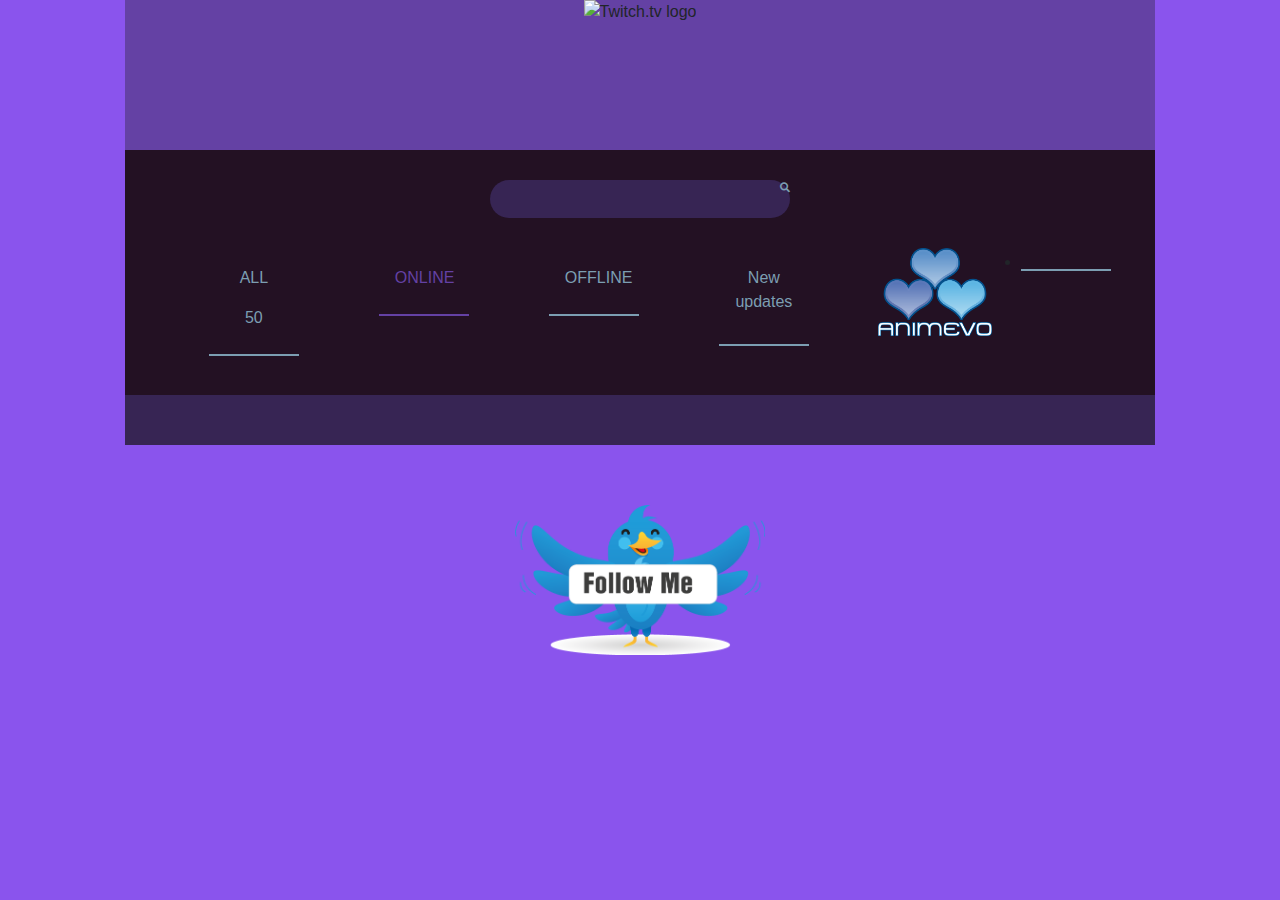
==== index.html @ eb08a5ab "prueba responsive movil" ====
<!DOCTYPE html>
<html lang="en">
  <head>
    <!-- Global site tag (gtag.js) - Google Analytics -->
    <script async
      src="https://www.googletagmanager.com/gtag/js?id=UA-174310995-1"></script>
    <script>
  window.dataLayer = window.dataLayer || [];
  function gtag(){dataLayer.push(arguments);}
  gtag('js', new Date());

  gtag('config', 'UA-174310995-1');
</script>
    <meta charset="UTF-8">
    <title>FGC STREAM</title>
    <script type="text/javascript"
      src="//cdn.jsdelivr.net/afterglow/latest/afterglow.min.js"></script>
    <link rel='stylesheet'
      href='https://cdnjs.cloudflare.com/ajax/libs/twitter-bootstrap/4.0.0-beta.2/css/bootstrap.css'>
    <link rel='stylesheet'
      href='https://use.fontawesome.com/releases/v5.0.2/css/all.css'><link
      rel="stylesheet" href="./style.css">

  </head>
  <body>

    <!-- partial:index.partial.html -->
    <body class="container-fluid">
      <!-- Twitch.tv App Chip -->
      <div class="chip">

        <!-- Logo Row -->
        <div class="row row-top">
          <img
            src="https://www.twitch.tv/p/assets/uploads/combologo_474x356.png"
            alt="Twitch.tv logo">

        </div> <!-- end Logo Row -->

        <!-- Search Input -->
        <div class="row row-head">
          <div class="input-group">
            <input id="search" type="text" class="form-control textoresponsive">
            <span class="input-group-addon">
              <i class="fa fa-search"></i>

            </span>

          </div>
        </div> <!-- end Search Input -->

        <!-- Nav tabs -->
        <div class="row row-head">
          <ul class="nav nav-tabs" role="tablist" id="twitchTabs">
            <li class="nav-item">
              <a class="nav-link" data-toggle="tab" href="#all"> <p>ALL</p> <p
                  id="contador"></p></a>
            </li>
            <li class="nav-item">
              <a class="nav-link active" data-toggle="tab" href="#online"> <p>ONLINE</p>
                <p
                  id="contadorONLINE"></p></a>
            </li>
            <li class="nav-item">
              <a class="nav-link" data-toggle="tab" href="#offline"><p>OFFLINE</p>
                <p
                  id="contadorOFFLINE"></p></a>
            </li>
            <li class="nav-item">
              <a class="nav-link" data-toggle="tab" href="#newupdates"><p
                  class="newupdatesmargen">New
                  updates</p>
              </a>
            </li>
          </ul>
          <div class="row row-entrante oculto">
            <img
              src="./AnimEVO_no_waifu.png"
              alt="Twitch.tv logo">

          </div>
          <li class="nav-item solotabs oculto">

            <a class="nav-link disabled" href=""> <p
                class="centrarltemporizador" id="demo"> </p> </a>

          </li>

        </div> <!-- end Nav tabs -->


        <!-- Tab panes -->
        <div class="row row-body">
          <div class="tab-content">

            <!-- ALL Tab Pane - To be populated -->
            <div id="all" class="container tab-pane fade">
            </div> <!-- end ALL Tab Pane -->

            <!-- ONLINE Tab Pane - To be populated -->
            <div id="online" class="container tab-pane active">
            </div> <!-- end ONLINE Tab Pane -->

            <!-- OFFLINE Tab Pane - To be populated -->
            <div id="offline" class="container tab-pane fade">
            </div>
            <div id="newupdates" class="container tab-pane fade">
              <h5>Apartado donde indicaremos nuevas propuestas nuevos updates de
                la web</h5>
              <ol>
                <li><p>Ordenacion de los nombres elementos</p></li>
                <li><p>Aplicacion para movil</p></li>
                <li><p>Crear form para guardar los usuarios en una BD</p></li>
                <li><p>Migrar Proyecto</p></li>
                <li> <p>Sugerencias Twitter</p></li>
              </ol>


              <div class="centrarelemento">
                <h4 class="margenestitulo">Extension para Opera o Chrome</h4>
                <video class="afterglow pruebavideonuevo videocentrado"
                  id="myvideo"
                  width="640" height="480">
                  <source type="video/mp4" src="./tutorial.mp4" />
                </video>
              </div>
              <div style="text-align:center;">
                <a href="./FGCStreamEX.zip" target="_blank" download="Extension
                  Opera">

                  <p> <i class="fas fa-download"></i>Descargar Archivo</p>
                </a>


              </div>

            </div>
          </div> <!-- end OFFLINE Tab Pane -->

        </div> <!-- end Tab panes -->
        <!-- Logo Row -->

      </div> <!-- end Twitch.tv App Chip -->


    </body>
    <footer>
      <div class="chip">

        <a class="row row-bot" href="https://twitter.com/BT_Kazukun">
          <img src="./follow-me-on-twitter-png-11-transparent.png" alt="HTML
            tutorial">
        </a>

      </div>

      <p id=""></p>

    </footer>
    <!-- partial -->
    <script
      src='https://cdnjs.cloudflare.com/ajax/libs/jquery/3.2.1/jquery.min.js'></script>
    <script
      src='https://cdnjs.cloudflare.com/ajax/libs/popper.js/1.12.6/umd/popper.min.js'></script>
    <script
      src='https://cdnjs.cloudflare.com/ajax/libs/twitter-bootstrap/4.0.0-beta/js/bootstrap.min.js'></script><script
      src="./script.js"></script>

  </body>
</html>
---- style.css ----
body {
  background: #8a54ed;
}

h6 {
  color: #7c9eb2;
}

a {
  color: #9fc8e0;
}

a:hover {
  color: #b2def7;
  text-decoration: none;
}

a:focus {
  outline: none;
}

span {
  font-size: 10px;
  padding-left: 10px;
  color: #ec4c39;
}

.chip {
  width: 1000px;
  margin: 0 auto;
  margin-bottom: 60px;
}

.row-top {
  background: #6441a4;
}

.row-top>img {
  margin: 0 auto;
  height: 150px;
}

.row-head {
  background: #231123;
}

/* Search Input CSS */

.input-group {
  width: 300px;
  margin: 30px auto;
  border-radius: 50px;
}

.input-group:hover,
.input-group:focus,
.input-group:active {
  width: 500px;
  transition: width ease-in-out .7s, box-shadow ease-in-out .7s;
  border: 1px solid #fff;
}

.input-group-addon {
  color: #7c9eb2;
  background: #372554;
  border-radius: 0 50px 50px 0;
  border: none;
}

input#search {
  background: #372554;
  border-radius: 50px 0 0 50px;
  color: #fff;
  border: none;
  box-shadow: none;
}

/* end Search Input CSS */

/* Bootstrap Navs Tabs Override CSS */
.nav-tabs {
  margin: 10px auto;
  padding-bottom: 30px;
  border-bottom: none;
}

.nav-item {
  margin: 0 40px 0 40px;
}

.nav-link {
  border: none !important;
  border-bottom: 2px solid #7c9eb2 !important;
  color: #7c9eb2;
  width: 90px;
  text-align: center;
}

.nav-link.active,
.nav-link:hover,
.nav-link:focus {
  background: transparent !important;
  border-bottom: 2px solid #6441a4 !important;
  color: #6441a4 !important;
}

/* end Bootstrap Navs Tabs Override CSS */

.row-body {
  background: #372554;
  padding: 20px;
  color: #7c9eb2;
}

.tab-pane {
  padding-top: 10px;
}

.tab-pane>.row {
  padding-bottom: 20px;
  padding-top: 20px;
  border-bottom: 2px solid #533189;
}

.tab-pane>.row:hover {
  background: #533189;
}

.tab-pane img {
  height: 70px;
  border-radius: 25px;
}

.circle,
.circle-active {
  width: 40px;
  height: 40px;
  border-radius: 50%;
  border: 2px solid #6441a4;
  margin-top: 3px;
}

.circle {
  background: #7c9eb2;
}

.circle-active {
  background: #54bf58;
}

.tab-content {
  width: 100% !important;
}


.row-bot {
  background: transparent;
}

.row-bot>img {
  margin: 0 auto;
  height: 150px;
}

.row-entante {
  background: transparent;
}

.row-entrante>img {
  margin: 0 auto;
  height: 88px;
}


.input-group-addon-anime {
  color: #7c9eb2;
  border-radius: 0 50px 50px 0;
  border: none;
  margin-top: 2vw;
  margin-left: 2vw;
}

.solotabs {
  margin: 2px auto;
  padding-bottom: 30px;
  border-bottom: none;
}

.centrarelemento {
  text-align: center;
}

.videocentrado {
  margin-bottom: 1vw;
  margin-top: 2vw;
}

.pruebavideonuevo {
  margin-left: 10vw;
}

.paraellogodetwitter {
  margin-left: 3vw;
}

.newupdatesmargen {
  margin-bottom: 1.7vw;

}

.centrarltemporizador {
  margin-top: -1vw;

}

@media only screen and (min-device-width: 320px) and (max-device-width: 480px) and (-webkit-min-device-pixel-ratio: 2) {
  .paraellogodetwitter {
    margin-left: 15vw;
  }

  .fa-2x {
    font-size: 4em;
  }

  .oculto {
    display: none;
  }

  .textoresponsive {
    font-size: 2rem;
  }

  .row-top>img {
    margin: 0 auto;
    height: 300px;
  }

  .newupdatesmargen {
    margin-bottom: 3.7vw;
  }

  .margenestitulo {
    margin-top: 3.7vw;
  }

  h5 {
    font-size: 3.25rem;
  }

  h4 {
    font-size: 3.25rem;
  }

  h6 {
    font-size: 3.25rem;
  }

  span {
    font-size: 3.25rem;
  }

  p {
    font-size: 2.25rem;
  }

  .row-bot>img {
    margin: 0 auto;
    height: 300px;
  }

  .circle,
  .circle-active {
    width: 82px;
    height: 90px;
    border-radius: 50%;
    border: 2px solid #6441a4;
    margin-top: 3px;
  }
}

@media only screen and (min-device-width: 1024px) and (max-device-width: 1366px) and (-webkit-min-device-pixel-ratio: 2) {
  .paraellogodetwitter {
    margin-left: 5vw;
  }
}

@media only screen and (min-device-width: 768px) and (max-device-width: 1024px) and (-webkit-min-device-pixel-ratio: 2) {
  .paraellogodetwitter {
    margin-left: 5vw;
  }
}
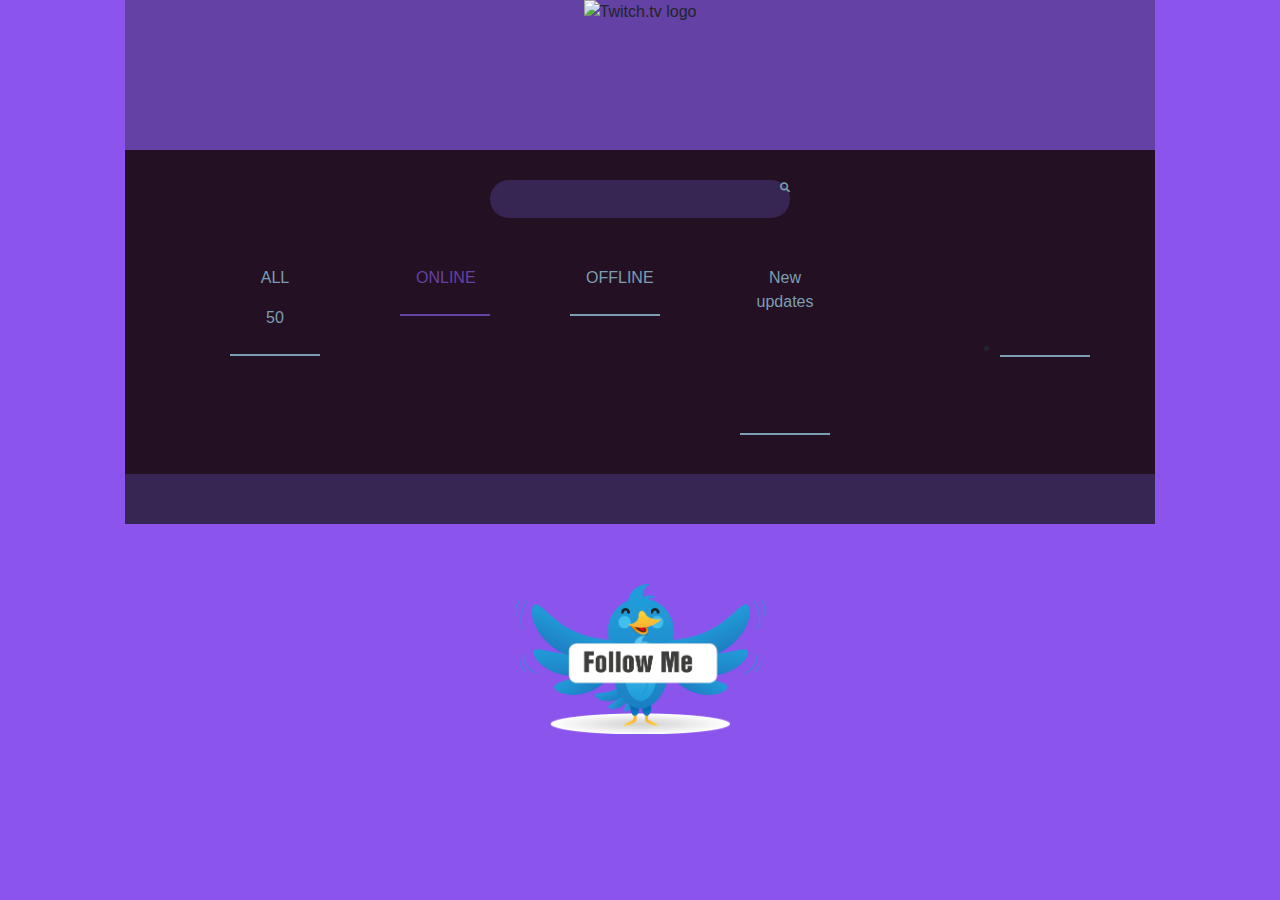
==== commit 2e776d60: "wqwqewqeqwewqe" ====
--- a/index.html
+++ b/index.html
@@ -42,7 +42,7 @@
           <div class="input-group">
             <input id="search" type="text" class="form-control textoresponsive">
             <span class="input-group-addon">
-              <i class="fa fa-search"></i>
+              <i class="tamañoiconobuscador fa fa-search"></i>
 
             </span>
 
@@ -53,39 +53,45 @@
         <div class="row row-head">
           <ul class="nav nav-tabs" role="tablist" id="twitchTabs">
             <li class="nav-item">
-              <a class="nav-link" data-toggle="tab" href="#all"> <p>ALL</p> <p
+              <a class="nav-link tamañonavbarra" data-toggle="tab" href="#all">
+                <p>ALL</p> <p
                   id="contador"></p></a>
             </li>
             <li class="nav-item">
-              <a class="nav-link active" data-toggle="tab" href="#online"> <p>ONLINE</p>
+              <a class="nav-link active tamañonavbarra" data-toggle="tab"
+                href="#online"> <p>ONLINE</p>
                 <p
                   id="contadorONLINE"></p></a>
             </li>
             <li class="nav-item">
-              <a class="nav-link" data-toggle="tab" href="#offline"><p>OFFLINE</p>
+              <a class="nav-link tamañonavbarra" data-toggle="tab"
+                href="#offline"><p>OFFLINE</p>
                 <p
                   id="contadorOFFLINE"></p></a>
             </li>
             <li class="nav-item">
-              <a class="nav-link" data-toggle="tab" href="#newupdates"><p
+              <a class="nav-link tamañonavbarra" data-toggle="tab"
+                href="#newupdates"><p
                   class="newupdatesmargen">New
                   updates</p>
               </a>
             </li>
+
           </ul>
+          <li class="nav-item solotabs">
+
+            <a class="nav-link disabled tamañonavbarra" href=""> <p
+                class="centrarltemporizador" id="demo"> </p> </a>
+
+          </li>
+          <!--
           <div class="row row-entrante oculto">
             <img
               src="./AnimEVO_no_waifu.png"
               alt="Twitch.tv logo">
 
           </div>
-          <li class="nav-item solotabs oculto">
-
-            <a class="nav-link disabled" href=""> <p
-                class="centrarltemporizador" id="demo"> </p> </a>
-
-          </li>
-
+          -->
         </div> <!-- end Nav tabs -->
 
 
--- a/style.css
+++ b/style.css
@@ -181,7 +181,7 @@
 }
 
 .solotabs {
-  margin: 2px auto;
+  margin: auto auto;
   padding-bottom: 30px;
   border-bottom: none;
 }
@@ -204,7 +204,7 @@
 }
 
 .newupdatesmargen {
-  margin-bottom: 1.7vw;
+  margin-bottom: 8.7vw;
 
 }
 
@@ -236,7 +236,7 @@
   }
 
   .newupdatesmargen {
-    margin-bottom: 3.7vw;
+    margin-bottom: 8.7vw;
   }
 
   .margenestitulo {
@@ -276,6 +276,23 @@
     border: 2px solid #6441a4;
     margin-top: 3px;
   }
+
+  .tamañoiconobuscador {
+    font-size: 4vw;
+
+  }
+
+  .tamañonavbarra {
+    width: auto;
+  }
+
+  .margenesaautodiv {
+    margin: auto -5vw;
+  }
+
+  .fa-2x {
+    font-size: 5em;
+  }
 }
 
 @media only screen and (min-device-width: 1024px) and (max-device-width: 1366px) and (-webkit-min-device-pixel-ratio: 2) {
